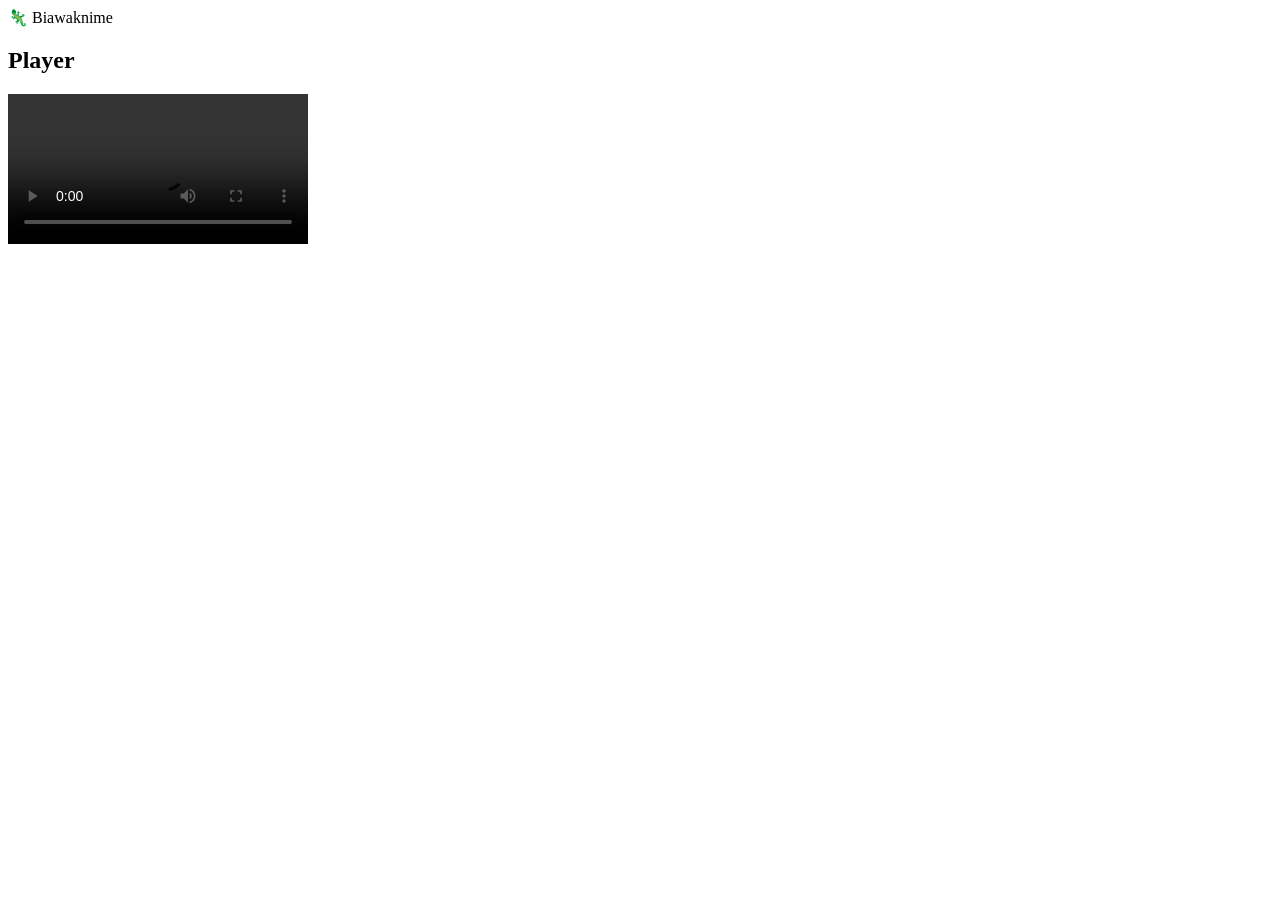
==== anime.html @ 4d56aca4 "Create anime.html" ====
<!DOCTYPE html>
<html>
<head>

<meta charset="UTF-8">

<title>Streaming Anime</title>

<link rel="stylesheet" href="style.css">

</head>

<body>

<header>
<div class="logo">🦎 Biawaknime</div>
</header>

<div class="player">

<h2>Player</h2>

<video controls>

<source src="anime.mp4" type="video/mp4">

</video>

</div>

</body>
</html>
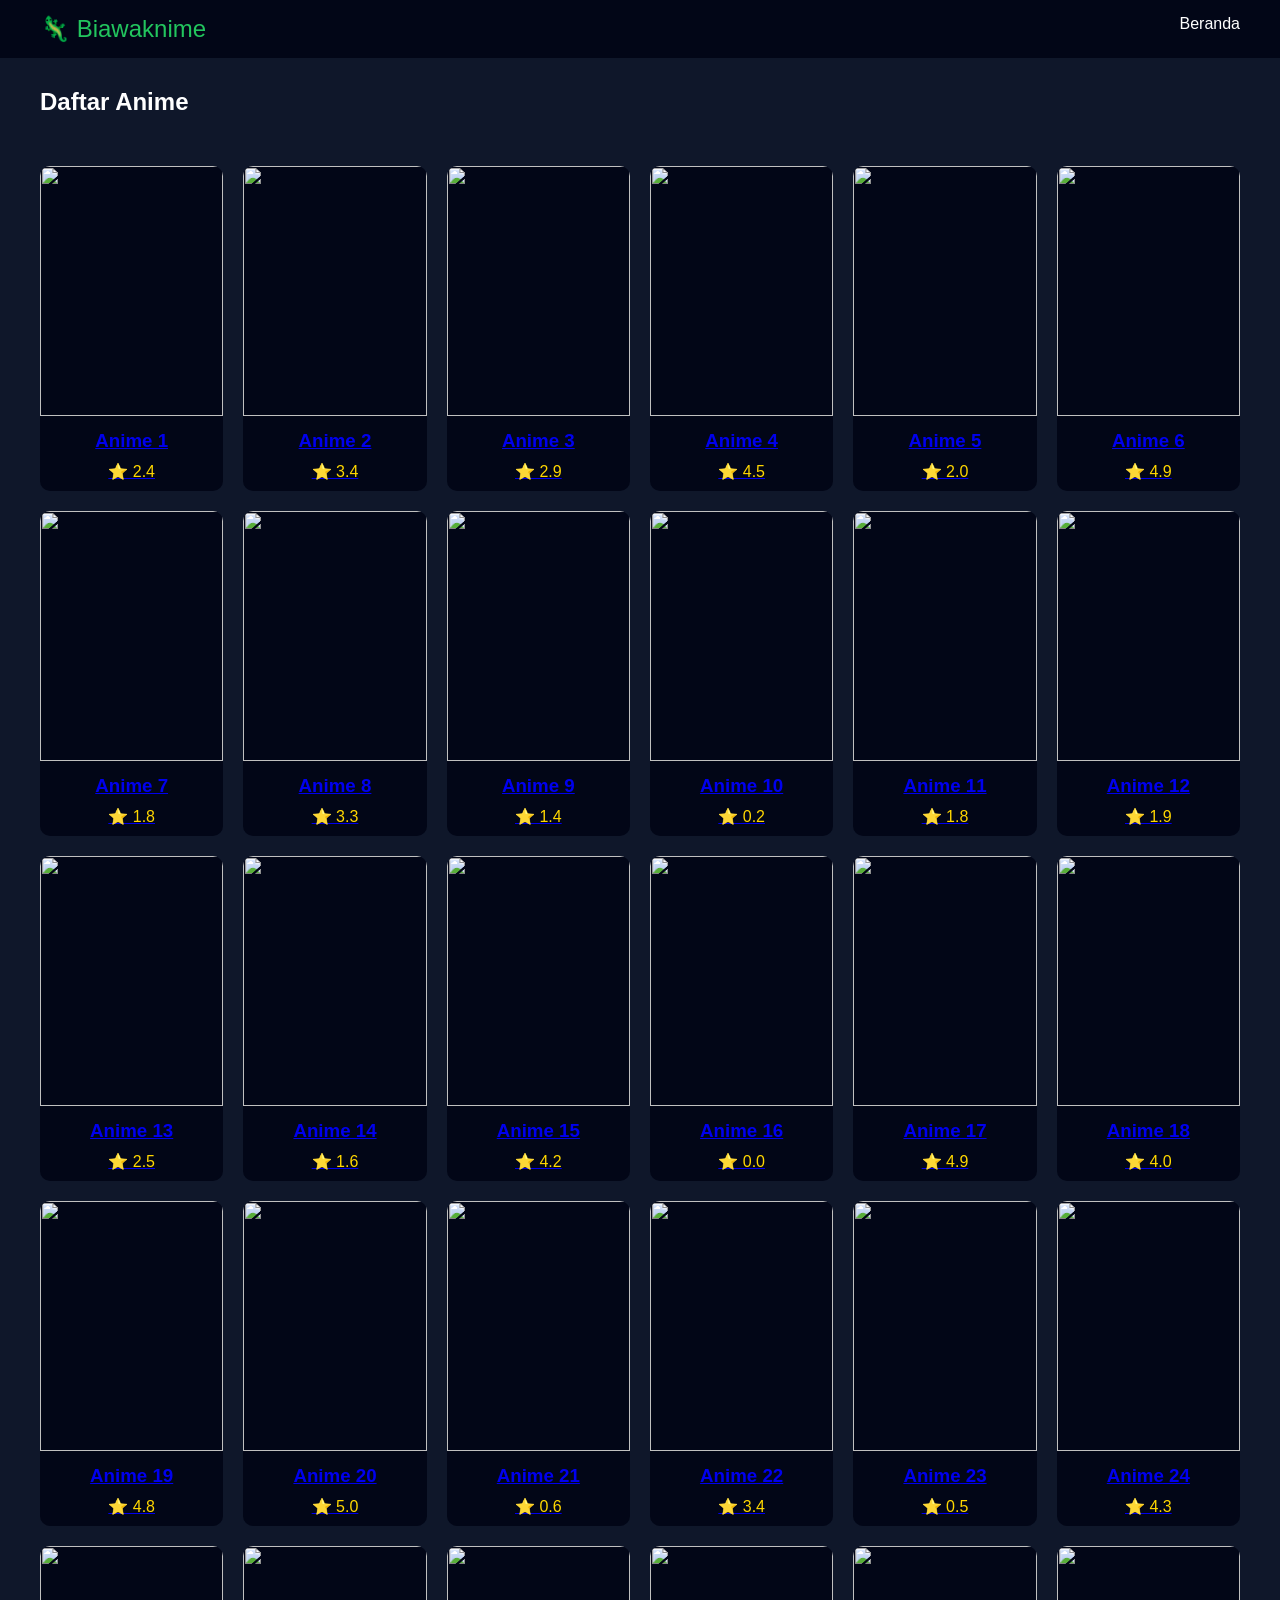
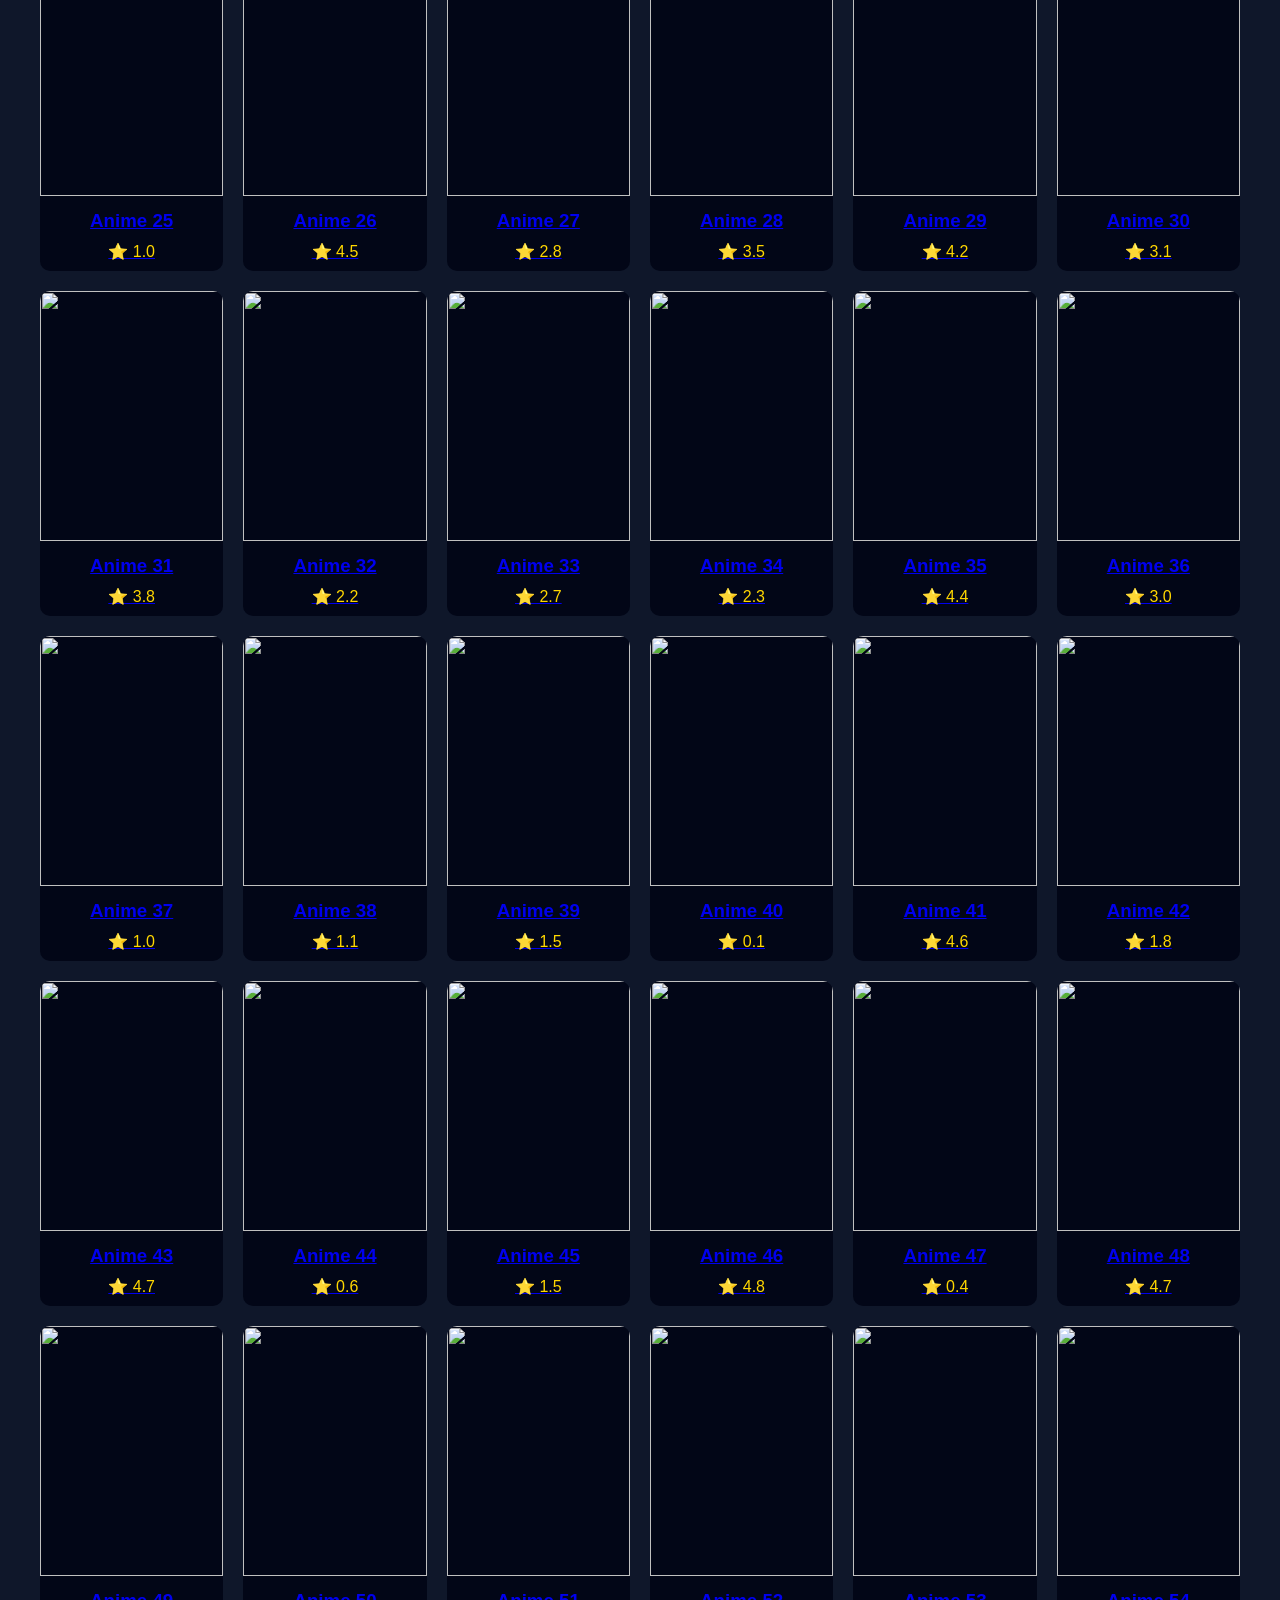
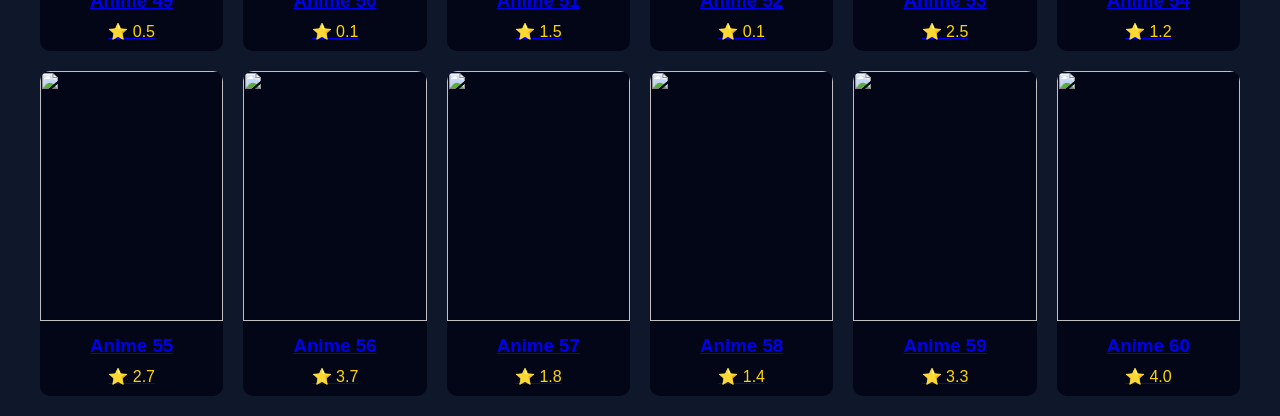
==== commit a740b184: "Add files via upload" ====
--- a/anime.html
+++ b/anime.html
@@ -1,32 +1,33 @@
-<!DOCTYPE html>
-<html>
-<head>
-
-<meta charset="UTF-8">
-
-<title>Streaming Anime</title>
-
-<link rel="stylesheet" href="style.css">
-
-</head>
-
-<body>
-
-<header>
-<div class="logo">🦎 Biawaknime</div>
-</header>
-
-<div class="player">
-
-<h2>Player</h2>
-
-<video controls>
-
-<source src="anime.mp4" type="video/mp4">
-
-</video>
-
-</div>
-
-</body>
+<!DOCTYPE html>
+<html>
+<head>
+
+<meta charset="UTF-8">
+<title>Anime List</title>
+
+<link rel="stylesheet" href="style.css">
+
+</head>
+
+<body>
+
+<header>
+
+<div class="logo">🦎 Biawaknime</div>
+
+<nav>
+
+<a href="index.html">Beranda</a>
+
+</nav>
+
+</header>
+
+<h2 class="title">Daftar Anime</h2>
+
+<div id="animeList" class="grid"></div>
+
+<script src="script.js"></script>
+
+</body>
 </html>
--- a/style.css
+++ b/style.css
@@ -0,0 +1,122 @@
+*{
+margin:0;
+padding:0;
+box-sizing:border-box;
+font-family:Arial;
+}
+
+body{
+background:#0f172a;
+color:white;
+}
+
+header{
+display:flex;
+justify-content:space-between;
+padding:15px 40px;
+background:#020617;
+}
+
+.logo{
+font-size:24px;
+color:#22c55e;
+}
+
+nav a{
+margin-left:20px;
+text-decoration:none;
+color:white;
+}
+
+nav a:hover{
+color:#22c55e;
+}
+
+.slider img{
+width:100%;
+height:350px;
+object-fit:cover;
+}
+
+.search{
+text-align:center;
+padding:30px;
+}
+
+.search input{
+padding:10px;
+width:50%;
+border-radius:5px;
+border:none;
+}
+
+.search button{
+padding:10px 20px;
+background:#22c55e;
+border:none;
+border-radius:5px;
+}
+
+.title{
+margin:30px 40px;
+}
+
+.grid{
+display:grid;
+grid-template-columns:repeat(auto-fill,minmax(180px,1fr));
+gap:20px;
+padding:20px 40px;
+}
+
+.card{
+background:#020617;
+border-radius:10px;
+overflow:hidden;
+transition:0.3s;
+}
+
+.card:hover{
+transform:scale(1.07);
+box-shadow:0 0 15px #22c55e;
+}
+
+.card img{
+width:100%;
+height:250px;
+object-fit:cover;
+}
+
+.card h3{
+text-align:center;
+padding:10px;
+}
+
+.rating{
+text-align:center;
+color:gold;
+padding-bottom:10px;
+}
+
+.player{
+max-width:900px;
+margin:auto;
+padding:40px;
+}
+
+video{
+width:100%;
+border-radius:10px;
+}
+
+.episode-container{
+max-width:800px;
+margin:auto;
+padding:30px;
+}
+
+.episode{
+background:#020617;
+padding:10px;
+margin:10px 0;
+border-radius:6px;
+}
